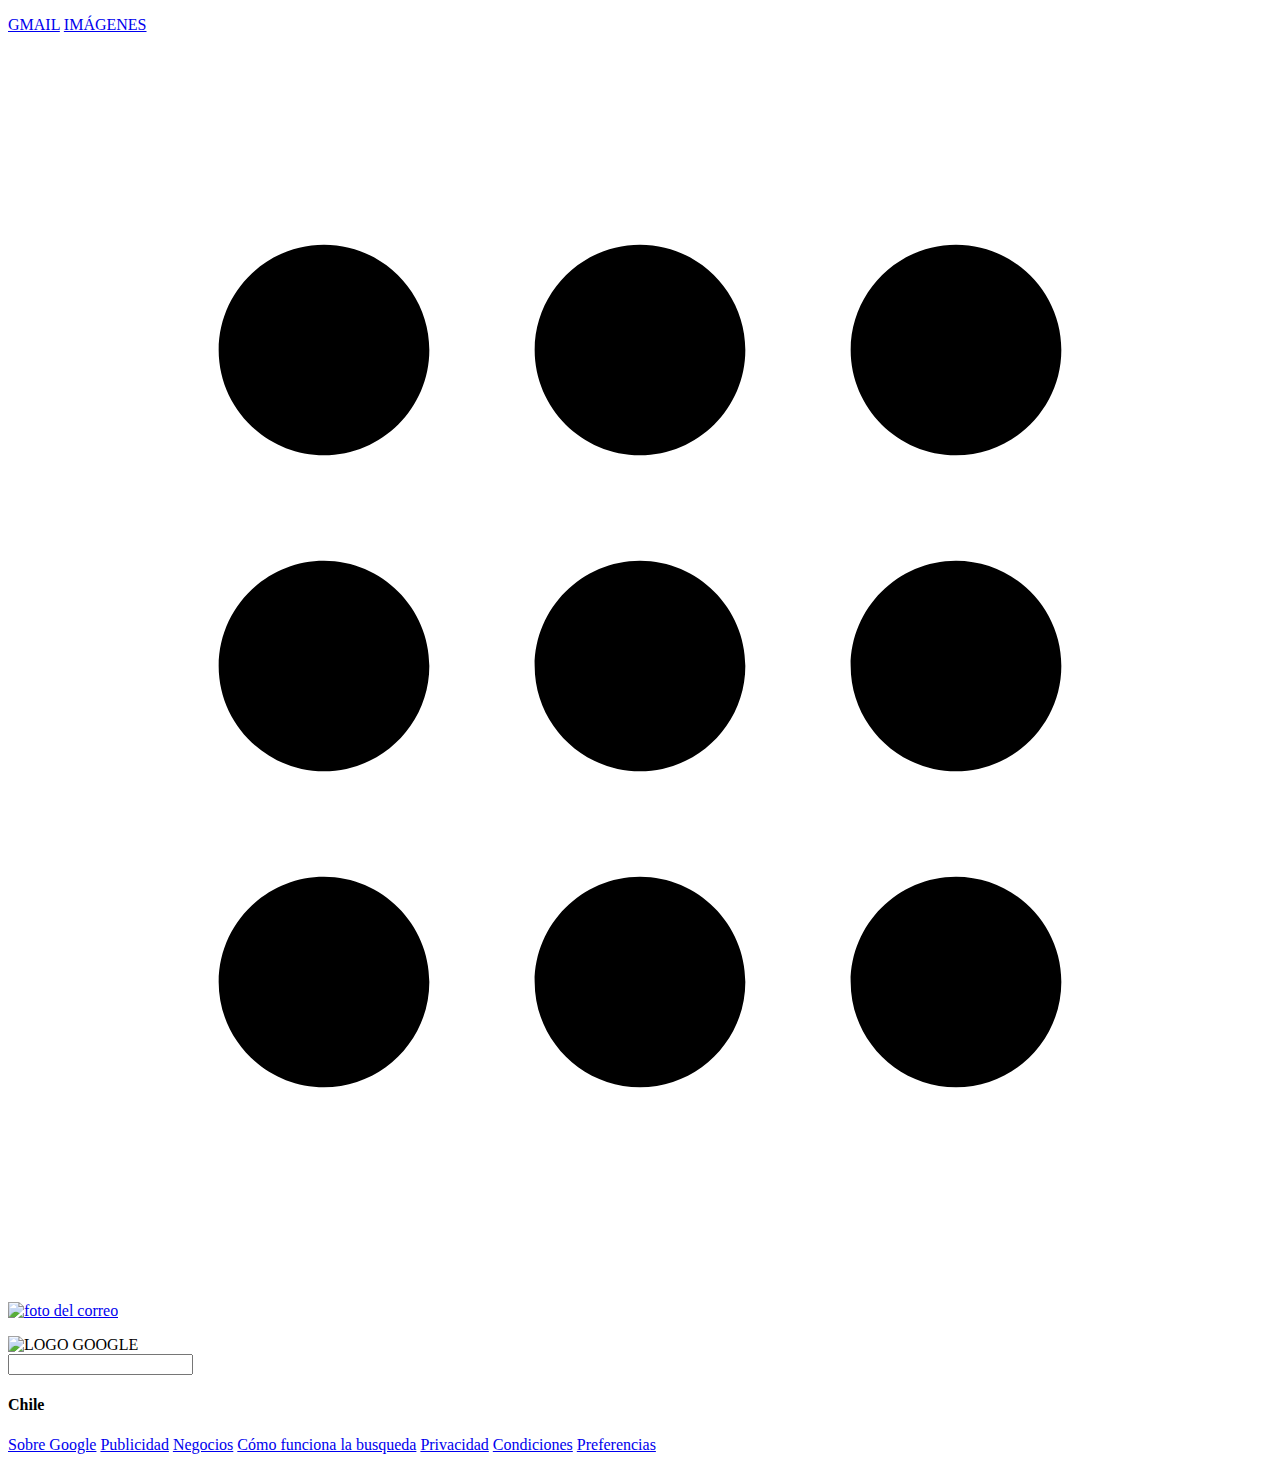
==== index2.html @ 6ecec3d3 "Add files via upload" ====
<!DOCTYPE html>
<html lang="es">
<head>
    <meta charset="UTF-8"/>
    <meta name="description" content="Clon Google uwu"/>
    <title>Clon Google</title>
    <meta name="viewport" content="width=device-width, initial-scale=1.0">
    <link rel="stylesheet" href="style.css">
</head>

<body>
    <header>
        <p>
            <a href="https://www.youtube.com/watch?v=o-YBDTqX_ZU">GMAIL</a>
            <a href="https://www.youtube.com/watch?v=o-YBDTqX_ZU">IMÁGENES</a>
            <a href="https://www.youtube.com/watch?v=o-YBDTqX_ZU">
                <svg class="gb_0e" focusable="false" viewBox="0 0 24 24">
                    <path d="M6,8c1.1,0 2,-0.9 2,-2s-0.9,-2 -2,-2 -2,0.9 -2,2 0.9,2 2,2zM12,20c1.1,0 2,-0.9 2,-2s-0.9,-2 -2,-2
                     -2,0.9 -2,2 0.9,2 2,2zM6,20c1.1,0 2,-0.9 2,-2s-0.9,-2 -2,-2 -2,0.9 -2,2 0.9,2 2,2zM6,14c1.1,0 2,-0.9 2,-2s-0.9,
                     -2 -2,-2 -2,0.9 -2,2 0.9,2 2,2zM12,14c1.1,0 2,-0.9 2,-2s-0.9,-2 -2,-2 -2,0.9 -2,2 0.9,2 2,2zM16,6c0,1.1 0.9,2 2,
                     2s2,-0.9 2,-2 -0.9,-2 -2,-2 -2,0.9 -2,2zM12,8c1.1,0 2,-0.9 2,-2s-0.9,-2 -2,-2 -2,0.9 -2,2 0.9,2 2,2zM18,14c1.1,0 
                    2,-0.9 2,-2s-0.9,-2 -2,-2 -2,0.9 -2,2 0.9,2 2,2zM18,20c1.1,0 2,-0.9 2,-2s-0.9,-2 -2,-2 -2,0.9 -2,2 0.9,2 2,2z" >
                    </path>
                </svg>
            </a>
            <a href="https://www.youtube.com/watch?v=o-YBDTqX_ZU"><img src="IMAGES/unnamed.png" alt="foto del correo"></a>
        <p>
    </header>

    <main>
        <img src="IMAGES/574c3e6a.png" alt="LOGO GOOGLE"/>
        <div>
            <form action="">
                <label for="busqueda">
                    <input type="text" id="nombre" placeholder=""/>
                </label>
            </form>
        </div>
    </main>

    <footer>
        <h4>Chile</h4>
        <p>
            <nav>
                <a href="https://www.youtube.com/watch?v=o-YBDTqX_ZU">Sobre Google</a>
                <a href="https://www.youtube.com/watch?v=o-YBDTqX_ZU">Publicidad</a>
                <a href="https://www.youtube.com/watch?v=o-YBDTqX_ZU">Negocios</a>
                <a href="https://www.youtube.com/watch?v=o-YBDTqX_ZU">Cómo funciona la busqueda</a>
                <a href="https://www.youtube.com/watch?v=o-YBDTqX_ZU">Privacidad</a>
                <a href="https://www.youtube.com/watch?v=o-YBDTqX_ZU">Condiciones</a>
                <a href="https://www.youtube.com/watch?v=o-YBDTqX_ZU">Preferencias</a>
            </nav>
        </p>
    </footer>
</body>
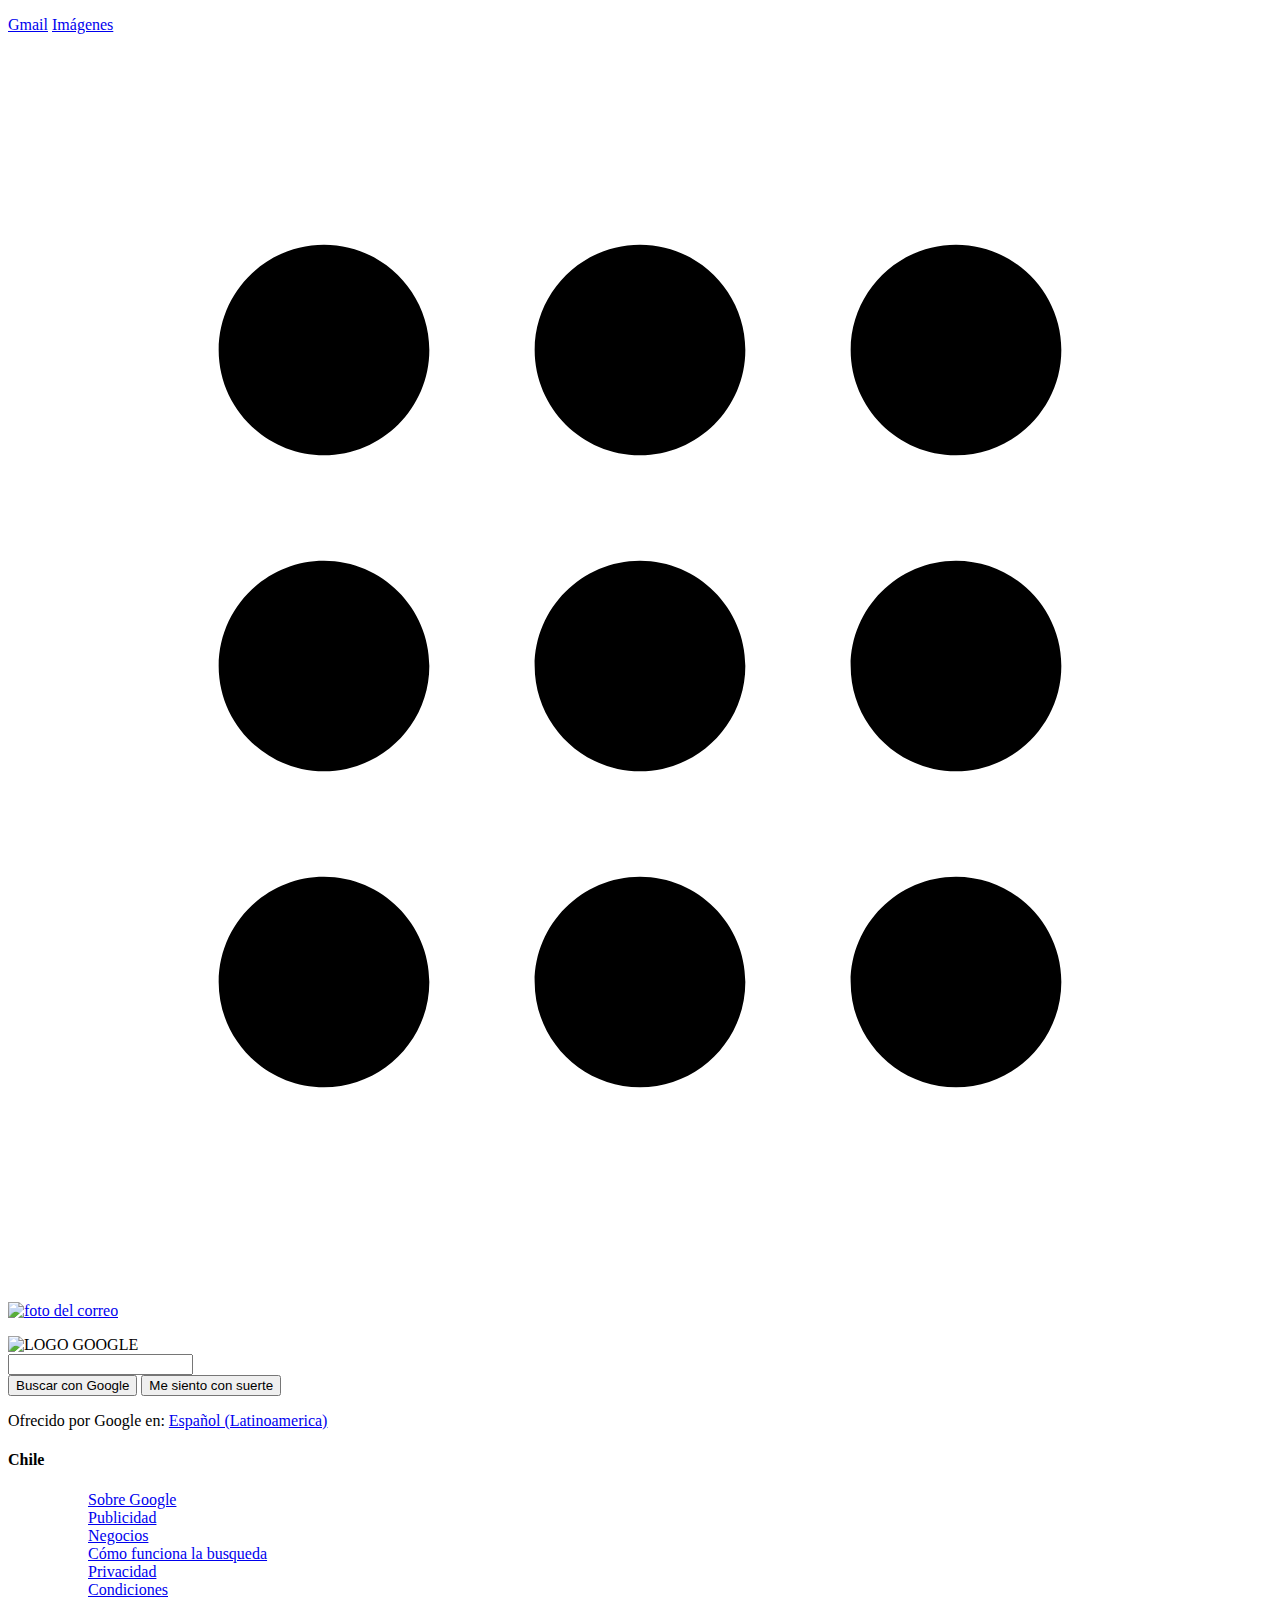
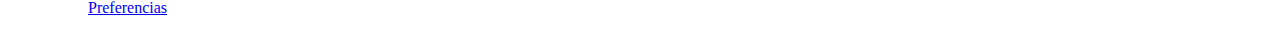
==== commit c75bbbb7: "Add files via upload" ====
--- a/index2.html
+++ b/index2.html
@@ -5,16 +5,17 @@
     <meta name="description" content="Clon Google uwu"/>
     <title>Clon Google</title>
     <meta name="viewport" content="width=device-width, initial-scale=1.0">
-    <link rel="stylesheet" href="style.css">
+    <link rel="stylesheet" href="/CSS/style.css">
 </head>
 
 <body>
+    <div class="container">
     <header>
         <p>
-            <a href="https://www.youtube.com/watch?v=o-YBDTqX_ZU">GMAIL</a>
-            <a href="https://www.youtube.com/watch?v=o-YBDTqX_ZU">IMÁGENES</a>
+            <a class="headerP" href="https://www.youtube.com/watch?v=o-YBDTqX_ZU">Gmail</a>
+            <a class="headerP" href="https://www.youtube.com/watch?v=o-YBDTqX_ZU">Imágenes</a>
             <a href="https://www.youtube.com/watch?v=o-YBDTqX_ZU">
-                <svg class="gb_0e" focusable="false" viewBox="0 0 24 24">
+                <svg class="imagen1" focusable="false" viewBox="0 0 24 24">
                     <path d="M6,8c1.1,0 2,-0.9 2,-2s-0.9,-2 -2,-2 -2,0.9 -2,2 0.9,2 2,2zM12,20c1.1,0 2,-0.9 2,-2s-0.9,-2 -2,-2
                      -2,0.9 -2,2 0.9,2 2,2zM6,20c1.1,0 2,-0.9 2,-2s-0.9,-2 -2,-2 -2,0.9 -2,2 0.9,2 2,2zM6,14c1.1,0 2,-0.9 2,-2s-0.9,
                      -2 -2,-2 -2,0.9 -2,2 0.9,2 2,2zM12,14c1.1,0 2,-0.9 2,-2s-0.9,-2 -2,-2 -2,0.9 -2,2 0.9,2 2,2zM16,6c0,1.1 0.9,2 2,
@@ -23,33 +24,40 @@
                     </path>
                 </svg>
             </a>
-            <a href="https://www.youtube.com/watch?v=o-YBDTqX_ZU"><img src="IMAGES/unnamed.png" alt="foto del correo"></a>
+            <a class="imgSesion" href="https://www.youtube.com/watch?v=o-YBDTqX_ZU"><img src="IMAGES/unnamed.png" alt="foto del correo"></a>
         <p>
     </header>
 
     <main>
-        <img src="IMAGES/574c3e6a.png" alt="LOGO GOOGLE"/>
-        <div>
+        <img class="logo"src="IMAGES/googlelogo_light_color_272x92dp.png" alt="LOGO GOOGLE"/>
+        <div class="buscador">
             <form action="">
                 <label for="busqueda">
-                    <input type="text" id="nombre" placeholder=""/>
+                    <input type="text" id="busqueda" placeholder="" autocomplete="off"/>
                 </label>
             </form>
+        </div>    
+        <div class="bajoB">
+            <input value="Buscar con Google" type="submit"/>
+            <input value="Me siento con suerte" type="submit"/>
+        </div>
+        <div>
+            <p>Ofrecido por Google en: <a href="https://www.youtube.com/watch?v=o-YBDTqX_ZU">Español (Latinoamerica)</a></p>
         </div>
     </main>
-
+    </div>
     <footer>
         <h4>Chile</h4>
-        <p>
-            <nav>
-                <a href="https://www.youtube.com/watch?v=o-YBDTqX_ZU">Sobre Google</a>
-                <a href="https://www.youtube.com/watch?v=o-YBDTqX_ZU">Publicidad</a>
-                <a href="https://www.youtube.com/watch?v=o-YBDTqX_ZU">Negocios</a>
-                <a href="https://www.youtube.com/watch?v=o-YBDTqX_ZU">Cómo funciona la busqueda</a>
-                <a href="https://www.youtube.com/watch?v=o-YBDTqX_ZU">Privacidad</a>
-                <a href="https://www.youtube.com/watch?v=o-YBDTqX_ZU">Condiciones</a>
-                <a href="https://www.youtube.com/watch?v=o-YBDTqX_ZU">Preferencias</a>
-            </nav>
-        </p>
+        <div class="navs">
+            <ul class="lista-inf">
+                <ol><a href="https://www.youtube.com/watch?v=o-YBDTqX_ZU">Sobre Google</a></ol>
+                <ol><a href="https://www.youtube.com/watch?v=o-YBDTqX_ZU">Publicidad</a></ol>
+                <ol><a href="https://www.youtube.com/watch?v=o-YBDTqX_ZU">Negocios</a></ol>
+                <ol><a href="https://www.youtube.com/watch?v=o-YBDTqX_ZU">Cómo funciona la busqueda</a></ol>
+                <ol><a href="https://www.youtube.com/watch?v=o-YBDTqX_ZU">Privacidad</a></ol>
+                <ol><a href="https://www.youtube.com/watch?v=o-YBDTqX_ZU">Condiciones</a></ol>
+                <ol><a href="https://www.youtube.com/watch?v=o-YBDTqX_ZU">Preferencias</a></ol>
+            </ul>
+        </div>
     </footer>
 </body>